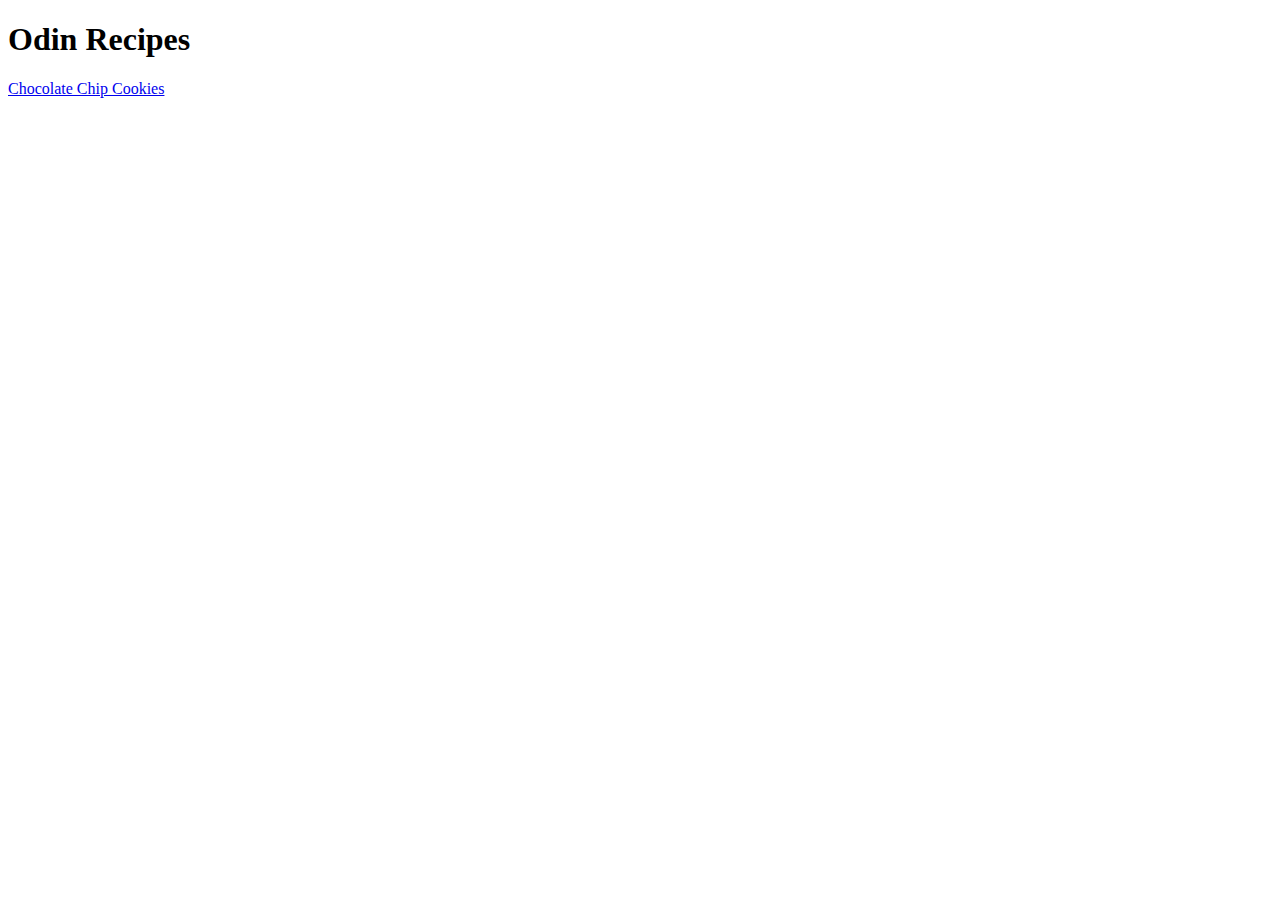
==== index.html @ d884b138 "Add index.html as the main page for Odin recipes wq" ====
<!DOCTYPE html>
<html lang="en">
<head>
    <meta charset="UTF-8">
    <meta name="viewport" content="width=device-width, initial-scale=1.0">
    <title>Odin Recipes</title>
</head>
<body>
   <h1>Odin Recipes</h1> 
   <a href="recipes/ccchip.html">Chocolate Chip Cookies</a>
</body>
</htmlgit
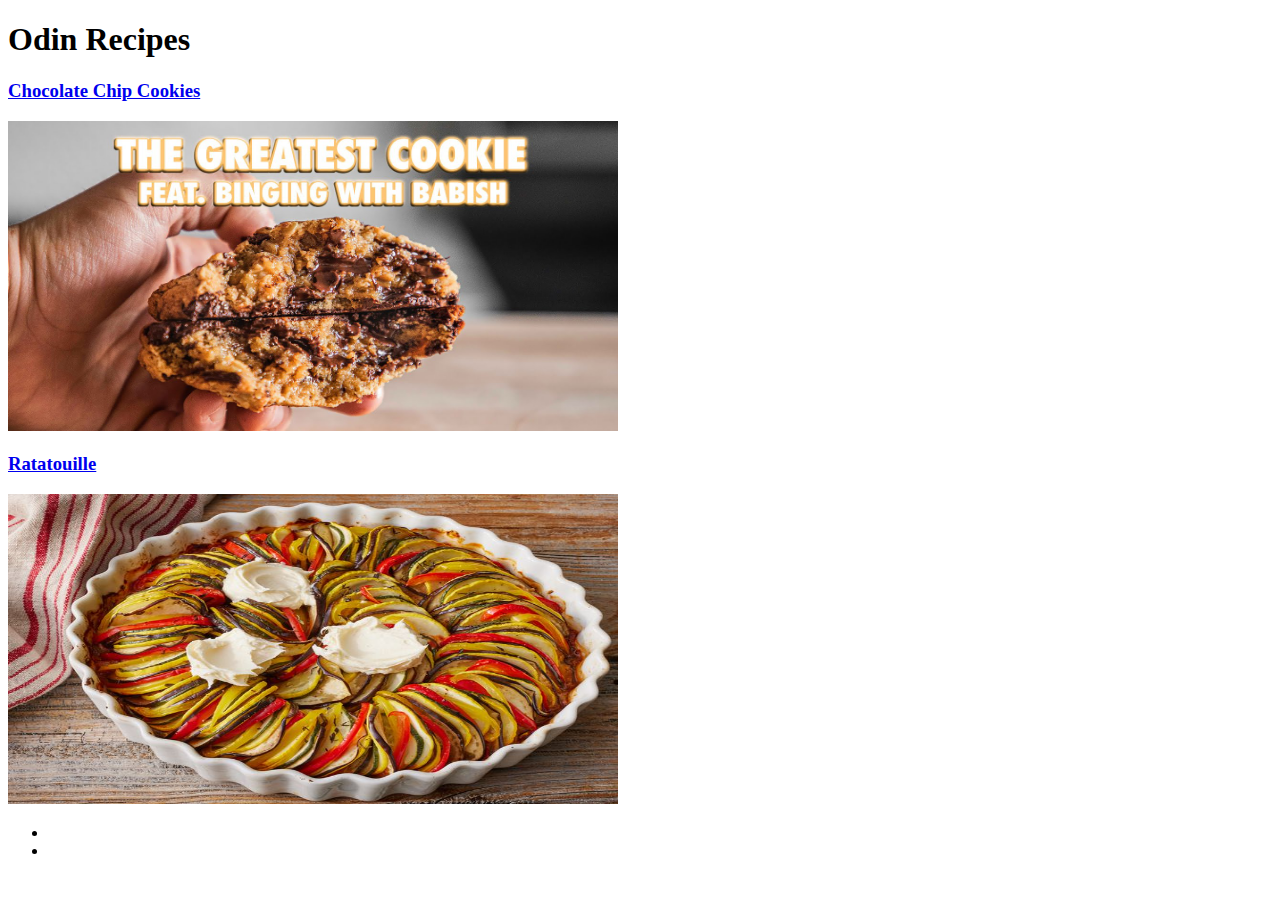
==== commit 1223a5b9: "Add Ratatouille and Chocolate Chip Cookie recipes with images" ====
--- a/index.html
+++ b/index.html
@@ -6,7 +6,27 @@
     <title>Odin Recipes</title>
 </head>
 <body>
+
+<!-- Heading for Homepage -->
    <h1>Odin Recipes</h1> 
-   <a href="recipes/ccchip.html">Chocolate Chip Cookies</a>
+
+   <!-- Full name and link of the recipe 1-->
+   <h3><a href="recipes/ccchip.html">Chocolate Chip Cookies</a></h3>
+
+   <!-- Image of the chocolate chip cookie from Joshua Weissman -->
+   <img src="img/ccchip.jpg" alt="Beautiful chocolate chip cookie" 
+   height="310" width="610">
+
+   <!-- Full name, image, and link of the recipe 2 -->
+    <h3><a href="recipes/rat.html">Ratatouille</a></h3>
+    <img src="img/rat.jpg" alt="Beautiful Ratatouille in a dish" height="310" width="610">
+
+
+   <ul>
+    <li></li>
+    <li></li>
+   </ul>
+
+
 </body>
-</htmlgit+</html>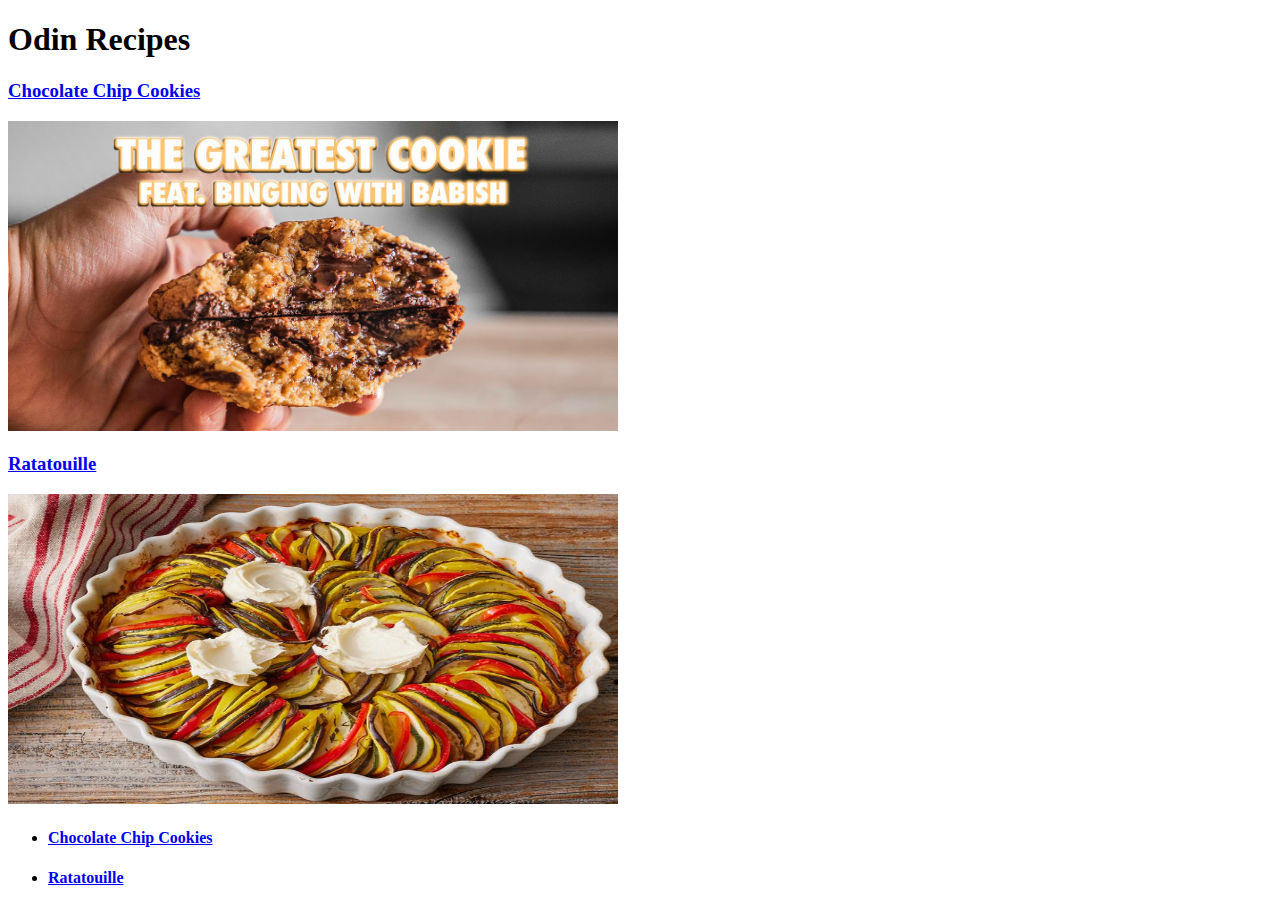
==== commit 61d0d770: "Add changes to index.html file." ====
--- a/index.html
+++ b/index.html
@@ -23,8 +23,8 @@
 
 
    <ul>
-    <li></li>
-    <li></li>
+    <li><h4><a href="recipes/ccchip.html">Chocolate Chip Cookies</a></h4></li>
+    <li><h4><a href="recipes/rat.html">Ratatouille</a></h4></li>
    </ul>
 
 
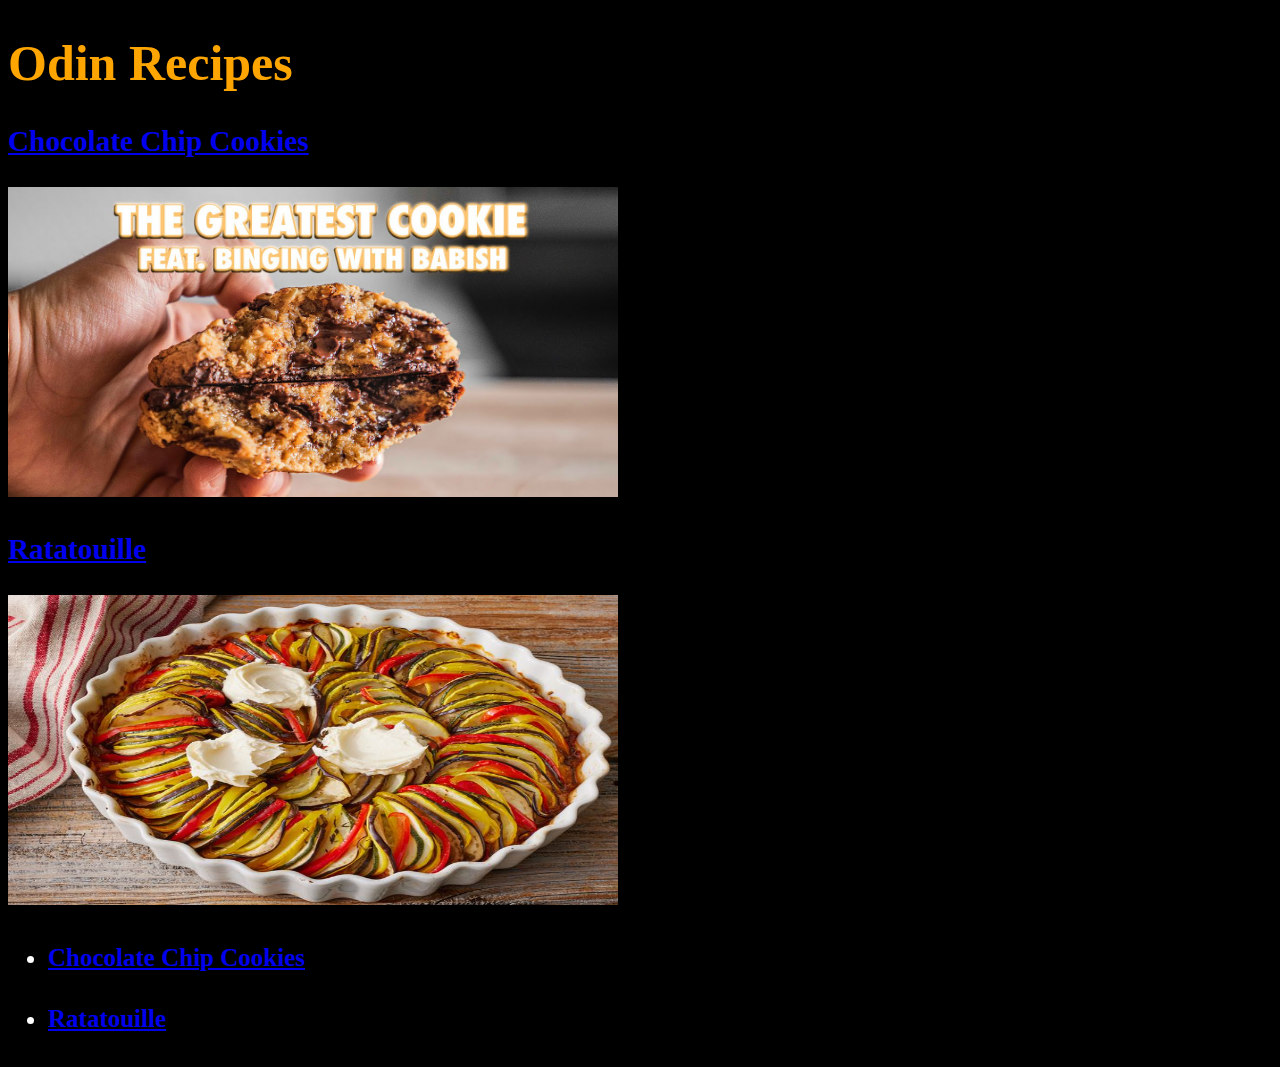
==== commit 7949f66d: "Add css/style.css; index.html; recipes/ccchip.html to Odin Recipes" ====
--- a/index.html
+++ b/index.html
@@ -4,6 +4,7 @@
     <meta charset="UTF-8">
     <meta name="viewport" content="width=device-width, initial-scale=1.0">
     <title>Odin Recipes</title>
+    <link rel="stylesheet" href="css/style.css">
 </head>
 <body>
 
--- a/css/style.css
+++ b/css/style.css
@@ -0,0 +1,9 @@
+body {
+    background-color: #000;
+    color: white;
+    font-size: 25px;
+}
+
+h1 {
+    color: orange;
+}